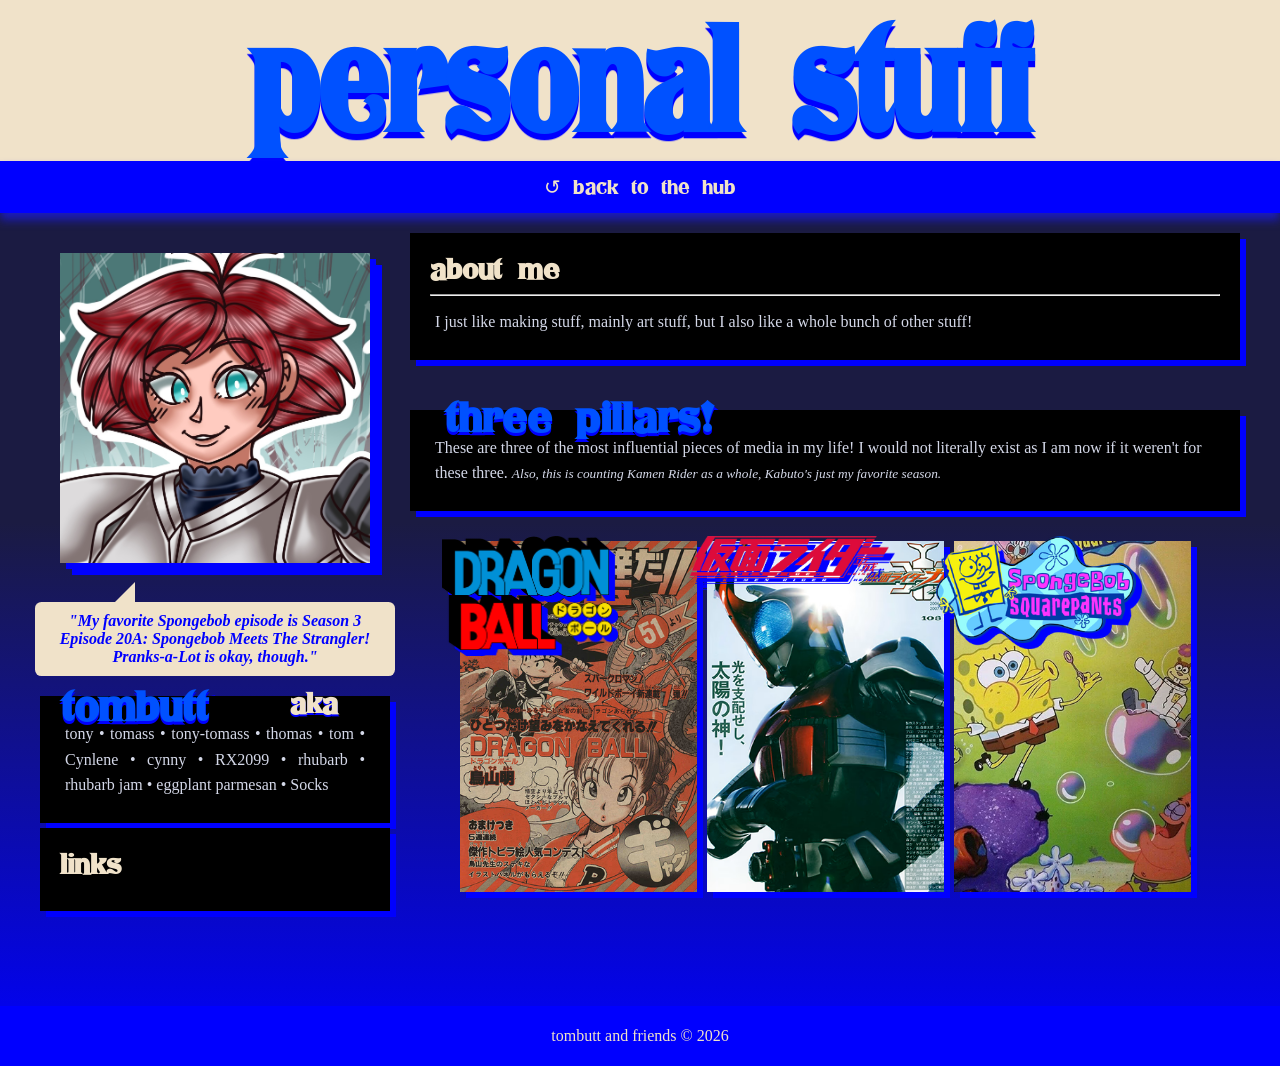
==== personal/index.html @ 446e0e03 "Initial commit" ====
<!DOCTYPE html>
<html>
    <head>
    	<meta charset="UTF-8">
    	<meta name="viewport" content="width=device-width, initial-scale=1.0">
    	<title>tombutt's personal stuff</title>
		<link href="/assets/img/favicon_io/favicon-32x32.png" rel="icon">
		<link href="/assets/css/layout-personal.css" rel="stylesheet" type="text/css" media="all">
		<link href="/assets/css/layout.css" rel="stylesheet" type="text/css" media="all">
  	</head>
    <body>
		<div class="top-header">
            <h1 style="font-size: clamp(2.5em, 8vw + 1rem, 7.5em)">
                personal stuff
            </h1>
        </div>

		<ul class="nav-bar">
            <li><a href="/hub/">↺ back to the hub</a>
        </ul>

		<div class="row">

            <div class="column rat-30">
                <div class="card" style="background: none;">
                    <img src="/assets/img/hub_photo.jpg" style="padding-bottom: 10px; width: 100%; filter: drop-shadow(6px 6px var(--primary-color)); ">
                </div>
                <div class="speech-bubble">
                    <p><em>"My favorite Spongebob episode is Season 3 Episode 20A: Spongebob Meets The Strangler! Pranks-a-Lot is okay, though."</em>
                </div>

                <div class="card">
					<h1 style="position: absolute; top: -20%; left: 3%; text-shadow: 0em 0.07em var(--primary-color);">
                        tombutt
                    </h1>
					<h2 style="text-align: right; position: absolute; top: -7%; right: 15%; text-shadow: 0em 0.07em var(--primary-color);">aka</h2>
					<p style="text-align: justify;">
						tony • tomass • tony-tomass • thomas • tom • Cynlene • cynny • RX2099 • rhubarb • rhubarb jam • eggplant parmesan
						 • Socks
					</p>
                </div>

				<div class="card">
                    <h2>
						links
					</h2>
					<p>
					</p>
                </div>
            </div>
            <div class="column rat-70">
				
                <div class="card">
                    <h2>
						about me
					</h2>
					<hr>
					<p>
						I just like making stuff, mainly art stuff, but I also like a whole bunch of other stuff!
					</p>
                </div>

				<div class="card" style="margin-top: 50px;">
                    <h1 style="position: absolute; top: -27%; left: 3%; text-shadow: 0em 0.07em var(--primary-color);">
						three pillars!
					</h1>
					<p>
						These are three of the most influential pieces of media in my life! I would not literally exist as I am now if it weren't for these three.
						<small><em>Also, this is counting Kamen Rider as a whole, Kabuto's just my favorite season.</em></small>
					</p>
				</div>

				<div class="card no-bg">

					<div class="row">

						<div class="column rat-30 tooltip" style="position: relative;">
							<span class="tooltiptext"><em>"The greatest damn manga/anime to be created!"</em></span>
							<img src="/assets/img/personal/pillar-db.avif" style="width: 100%;">
							<img src="/assets/img/personal/pillar-db-logo.png" style="position: absolute; top: 0; left: -5%; width: 170px; filter: drop-shadow(6px 6px var(--primary-color));">
						</div>

						<div class="column rat-30 tooltip" style="position: relative;">
							<span class="tooltiptext"><em>"Coolest bug-themed superheroes ever!"</em></span>
							<img src="/assets/img/personal/pillar-kr.avif" style="width: 100%;">
							<img src="/assets/img/personal/pillar-kr-logo.png" style="position: absolute; top: 0; left: -5%; width: 200px; filter: drop-shadow(6px 6px var(--primary-color));">
						</div>

						<div class="column rat-30 tooltip" style="position: relative;">
							<span class="tooltiptext"><em>"Endlessly rewatchable, never fails to make me smile!"</em></span>
							<img src="/assets/img/personal/pillar-ss.avif" style="width: 100%;">
							<img src="/assets/img/personal/pillar-ss-logo.png" style="position: absolute; top: 0; left: -5%; width: 200px; filter: drop-shadow(6px 6px var(--primary-color));">
						</div>
					</div>

                </div>

            </div>


        </div>

		<footer class="footer">
            <p>tombutt and friends © 2026</p>
        </footer>

    </body>
</html>
---- assets/css/layout-personal.css ----
/* Choose a theme */
@import url(/assets/css/themes/base-theme.css);

/* Tooltip container */
.tooltip {
    position: relative;
    display: inline-block;
    cursor: pointer;
}

/* Tooltip text */
.tooltiptext {
    font-family: Verdana;
    visibility: hidden;
    /* Hidden by default */
    width: 150px;
    background-color: black;
    color: #ffffff;
    text-align: center;
    padding: 10px;
    border-radius: 6px;
    position: absolute;
    bottom: 0;
    right: 40%;
    z-index: 1;
    filter: drop-shadow(6px 6px var(--primary-color));
    /* Ensure tooltip is displayed above content */
    opacity: 0;
    transition: opacity 1s
}

/* Show the tooltip text on hover */
.tooltip:hover .tooltiptext {
  visibility: visible;
  opacity: 1;
}
---- assets/css/layout.css ----
/* Choose a theme */
@import url(/assets/css/themes/base-theme.css);

html, body {
  /* Prevents the mobile browser bounce effect and pull-to-refresh */
  overscroll-behavior: contain; 
  
  /* Stops the browser from treating swipes as screen panning/zooming */
  touch-action: auto; 
}

h1, h2, h3{
    margin: 0;
}

body {
    margin: 0;
}

img {
  -webkit-user-select: none; /* Safari */
  -moz-user-select: none;    /* Firefox */
  -ms-user-select: none;     /* IE10+/Edge */
  user-select: none;         /* Standard syntax */
}

/*===========================================================================================================================================*/
/*==========================================                 MAIN PAGES                  ====================================================*/
/*===========================================================================================================================================*/

/* Hub Header ===============================================================================*/
.top-header {
    overflow: hidden;
    word-spacing: -1em;
    text-align: center;
    padding: 10px;
}

.top-header h1 {
    font-size: clamp(3.5em, 9vw + 1rem, 7.5em);
    text-align: center;
    transform: scaleY(1.25);
}

/* Nav Bar ==================================================================================*/
.nav-bar {
    list-style-type: none;
    margin: 0;
    padding: 0;
    display: flex;
    flex-wrap: wrap;
    justify-content: center;
    position: sticky;
    z-index: 2;         
    top: 0;
    margin-bottom: 10px;
}

.nav-bar li a {
    display: block;
    padding: 14px 45px;
    text-decoration: none;
    font-size: 1.25em;
}

/* Footer =====================================================================================*/
.footer {
    padding: 5px 5px;
    text-align: center;
    margin-top: 75px;
}

/* Content Boxes ==============================================================================*/
.row {
    display: flex;
    justify-content: center;
    width: 100%;
    flex-wrap: wrap;
}

/* Clear floats after the columns */
.row:after {
    content: "";
    display: table;
    clear: both;
}

.column {
    float: left;
    padding: 5px;
}

.rat-100 {
    width: 100%;
    max-width: 1200px;
}

.rat-90 {
    width: 90%;
    max-width: 1080px;
}

.rat-80 {
    width: 80%;
    max-width: 960px;
}

.rat-70 {
    width: 70%;
    max-width: 840px;
}

.rat-60 {
    width: 60%;
    max-width: 720px;
}

.rat-50 {
    width: 50%;
    max-width: 600px;
}

.rat-40 {
    width: 40%;
    max-width: 480px;
}

.rat-30 {
    width: 30%;
    max-width: 360px;
}
.rat-20 {
    width: 20%;
    max-width: 240px;
} 
.rat-10 {
    width: 10%;
    max-width: 120px;
}


.card {
    padding: 20px;
    margin: 5px;
    position: relative;
    z-index: 1;;
}

.card h1 {
    font-size: 2.65em;
    padding: 10px;
    margin: 0;
}

.card h2, h3 {
    font-size: 1.75em;
}

.card p {
    padding: 5px;
    line-height: 1.6;
    margin: 0;
}


.card a {
    text-decoration: underline;
}

.no-bg {
    background: none;
}

.scroll-container {
    overflow-y: auto;
}

.speech-bubble {
	position: relative;
	border-radius: .4em;
}

.speech-bubble p {
    padding: 10px;
    text-align: center;
    margin: 0;
    margin-bottom: 20px;
}

.speech-bubble:after {
	content: '';
	position: absolute;
	top: 0;
	left: 25%;
	width: 0px;
	height: 0;
	margin-left: -10px;
	margin-top: -20px;
}

/* For mobile screens - when the screen becomes 800 or less pixels wide, do these things */
@media screen and (max-width: 800px) {
    .nav-bar li a {
        padding: 14px 14px;
        font-size: 1em;
    }
    .column {
        width: 100%;
        max-width: 400px;
        padding: 0;
    }
    .mobile-hide {
        display: none;
    }
}
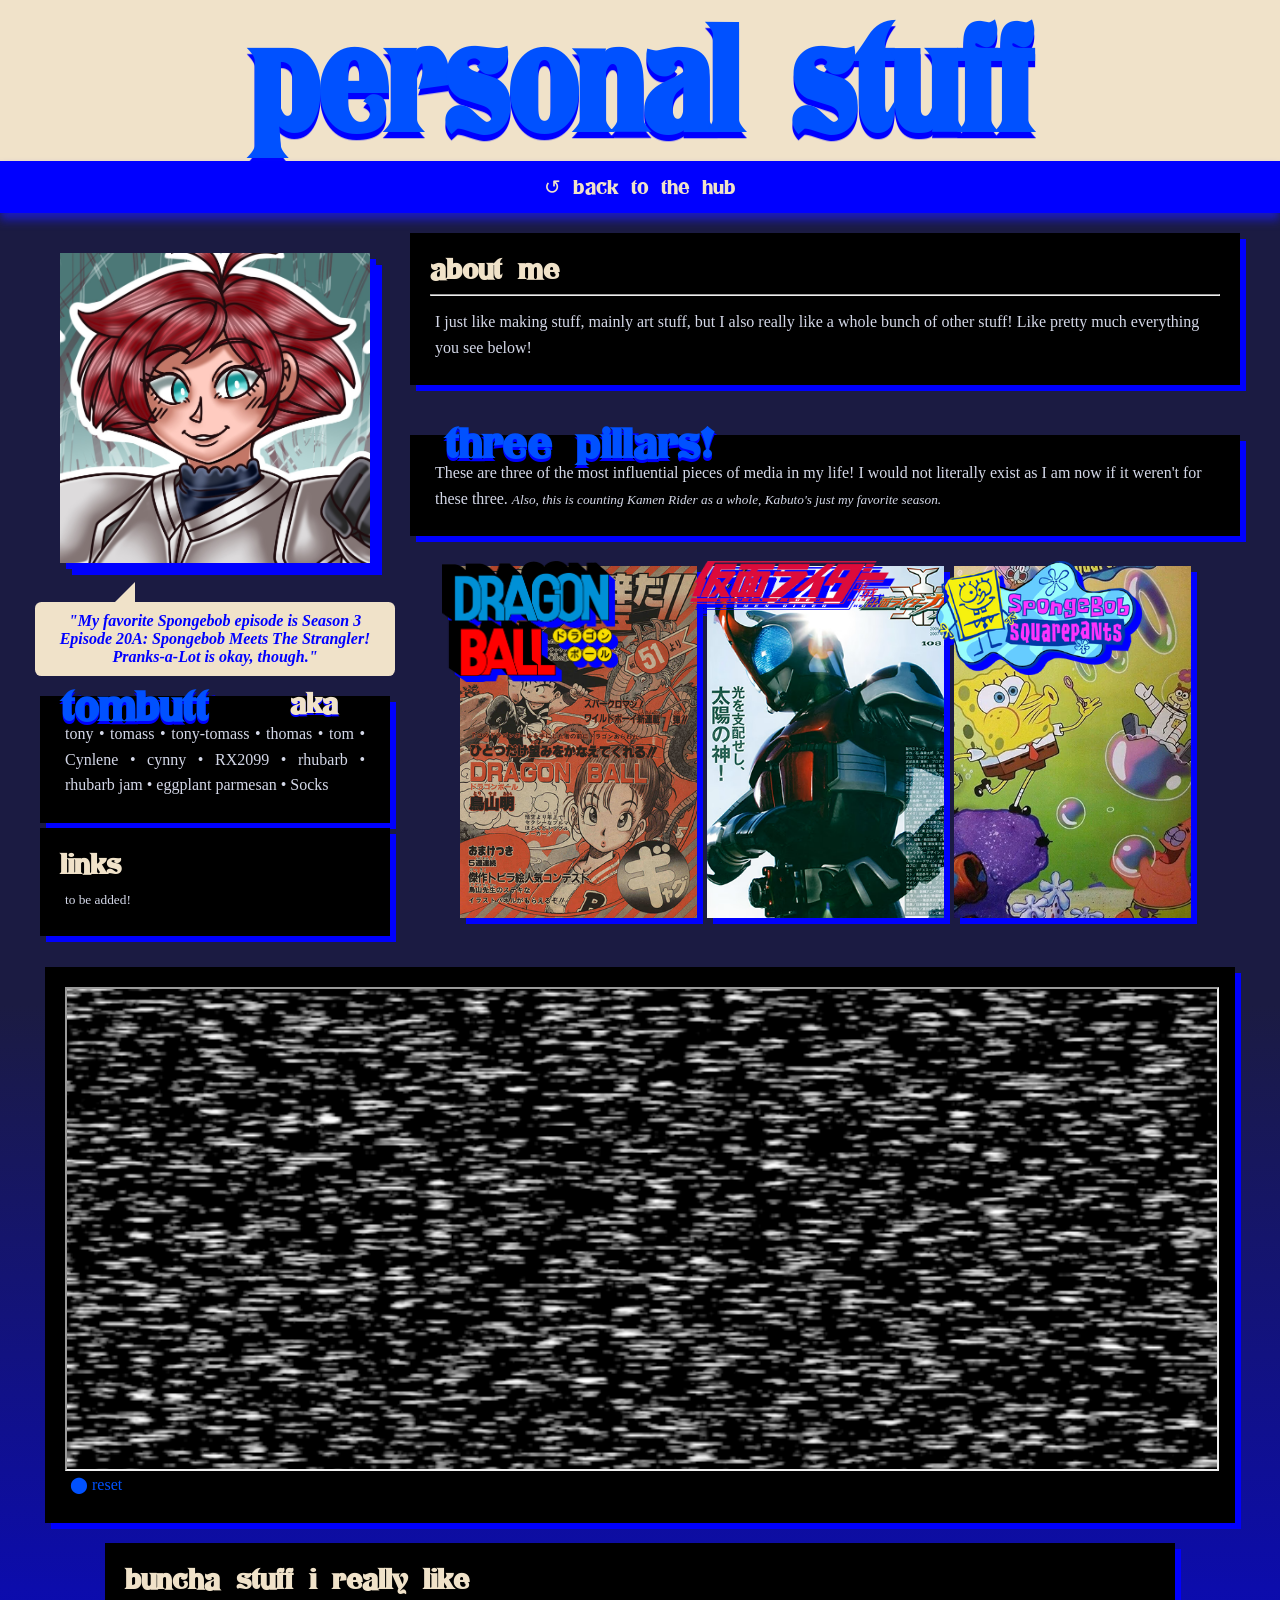
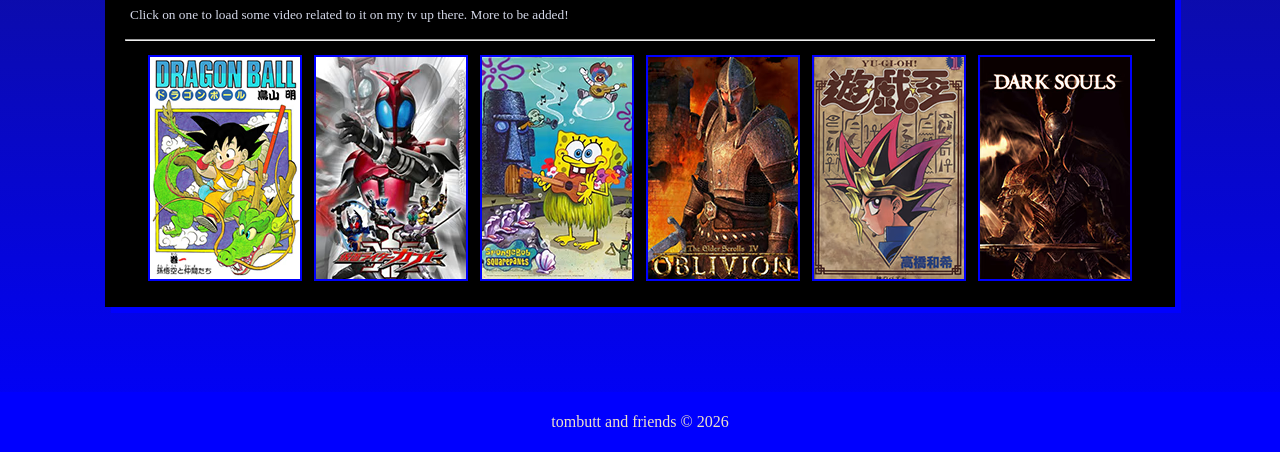
==== commit 506d6b21: "Personal page update" ====
--- a/personal/index.html
+++ b/personal/index.html
@@ -44,8 +44,7 @@
                     <h2>
 						links
 					</h2>
-					<p>
-					</p>
+					<p><small>to be added!</small></p>
                 </div>
             </div>
             <div class="column rat-70">
@@ -56,7 +55,8 @@
 					</h2>
 					<hr>
 					<p>
-						I just like making stuff, mainly art stuff, but I also like a whole bunch of other stuff!
+						I just like making stuff, mainly art stuff, but I also really like a whole bunch of other stuff! Like pretty much everything
+						you see below!
 					</p>
                 </div>
 
@@ -74,20 +74,20 @@
 
 					<div class="row">
 
-						<div class="column rat-30 tooltip" style="position: relative;">
-							<span class="tooltiptext"><em>"The greatest damn manga/anime to be created!"</em></span>
+						<div class="column rat-30" style="position: relative;">
+							<!-- <span class="tooltiptext"><em>"The greatest damn manga/anime to be created!"</em></span> -->
 							<img src="/assets/img/personal/pillar-db.avif" style="width: 100%;">
 							<img src="/assets/img/personal/pillar-db-logo.png" style="position: absolute; top: 0; left: -5%; width: 170px; filter: drop-shadow(6px 6px var(--primary-color));">
 						</div>
 
-						<div class="column rat-30 tooltip" style="position: relative;">
-							<span class="tooltiptext"><em>"Coolest bug-themed superheroes ever!"</em></span>
+						<div class="column rat-30" style="position: relative;">
+							<!-- <span class="tooltiptext"><em>"Coolest bug-themed superheroes ever!"</em></span> -->
 							<img src="/assets/img/personal/pillar-kr.avif" style="width: 100%;">
 							<img src="/assets/img/personal/pillar-kr-logo.png" style="position: absolute; top: 0; left: -5%; width: 200px; filter: drop-shadow(6px 6px var(--primary-color));">
 						</div>
 
-						<div class="column rat-30 tooltip" style="position: relative;">
-							<span class="tooltiptext"><em>"Endlessly rewatchable, never fails to make me smile!"</em></span>
+						<div class="column rat-30" style="position: relative;">
+							<!-- <span class="tooltiptext"><em>"Endlessly rewatchable, never fails to make me smile!"</em></span> -->
 							<img src="/assets/img/personal/pillar-ss.avif" style="width: 100%;">
 							<img src="/assets/img/personal/pillar-ss-logo.png" style="position: absolute; top: 0; left: -5%; width: 200px; filter: drop-shadow(6px 6px var(--primary-color));">
 						</div>
@@ -100,9 +100,58 @@
 
         </div>
 
+		<div class="row" id="tv_container" style="scroll-margin-top: 80px;">
+			<div class="column rat-100">
+				<div class="card">
+
+					<div style="height: 480px">
+						<iframe 
+							id="tv"
+  							width="100%" 
+  							height="100%" 
+  							src="" 
+  							title="my tv" 
+  							allow="accelerometer; autoplay; clipboard-write; encrypted-media; gyroscope; picture-in-picture; web-share" 
+  							allowfullscreen
+							style="background-image: url(/assets/img/personal/no_vid_loaded.gif); background-size: cover;"
+							>
+						</iframe>
+					
+					</div>
+
+					<p style="color: var(--primary-color-2);" onclick="resetTV()"> ⬤ reset</p>
+
+					</div>
+				</div>
+			</div>
+		</div>
+
+		<div class="row">
+			<div class="column rat-90">
+				<div class="card">
+
+					<h2> buncha stuff i really like </h2>
+					<p><small>Click on one to load some video related to it on my tv up there. More to be added!</small></p>
+					<hr>
+
+					<div class="item-container">
+						<img src="/assets/img/personal/items/item_db.avif" loading="lazy" onclick="updateTV('FJqGirLjQn4')">
+						<img src="/assets/img/personal/items/item_kabuto.avif" loading="lazy" onclick="updateTV('-P5HNuZ94wU')">
+						<img src="/assets/img/personal/items/item_sponge.avif" loading="lazy" onclick="updateTV('O0iRa3tBB-A')">
+						<img src="/assets/img/personal/items/item_es4.avif" loading="lazy" onclick="updateTV('rH4QTAzMFDQ')">
+						<img src="/assets/img/personal/items/item_ygomanga.avif" loading="lazy" onclick="updateTV('P5ARlPIgKRI')">
+						<img src="/assets/img/personal/items/item_ds1.avif" loading="lazy" onclick="updateTV('tCZFx6cx7w8')">
+					</div>
+
+				</div>
+			</div>
+		</div>
+
 		<footer class="footer">
             <p>tombutt and friends © 2026</p>
         </footer>
 
+		<script src="/assets/js/personal_tv.js" defer></script>
+
     </body>
 </html>
--- a/assets/css/layout-personal.css
+++ b/assets/css/layout-personal.css
@@ -33,4 +33,29 @@
 .tooltip:hover .tooltiptext {
   visibility: visible;
   opacity: 1;
+}
+
+/* Stuff for the TV; acts same as gallery */
+.item-container {
+	display: flex;
+	flex-wrap: wrap;
+	max-width: 100%;
+	justify-content: center;
+}
+
+.item-container img {
+	width: 150px;
+	height: 100%;
+	object-fit: cover;
+	margin: 6px;
+	border: var(--primary-color) solid 2px;
+}
+
+.item-container img.hide {
+	display: none;
+}
+
+.item-container img:hover {
+	border: var(--tertiary-color-2) solid 2px;
+	cursor: pointer;
 }
